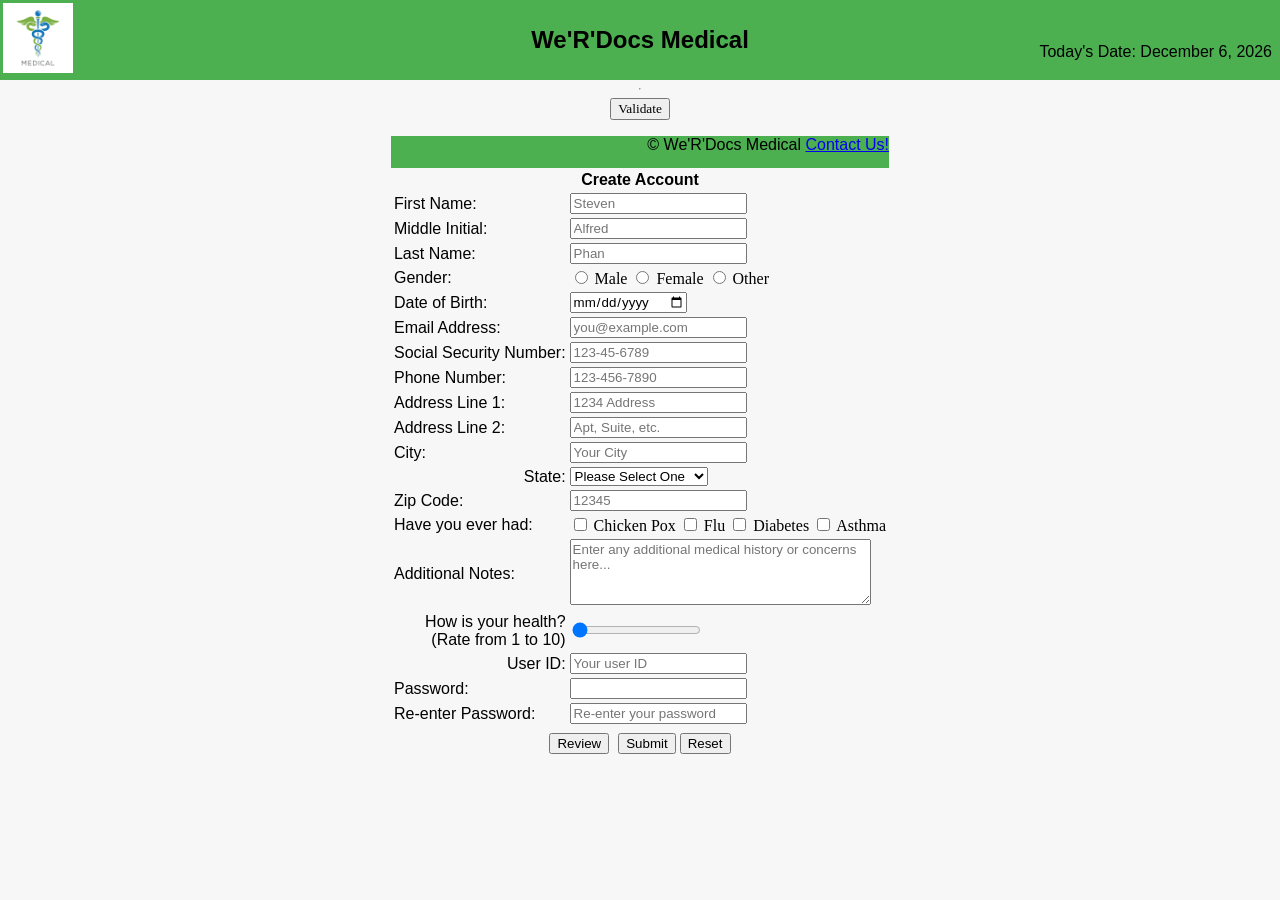
==== index.html @ 071a40e0 "Restore original index.html content" ====
<!DOCTYPE html>

<!--
Name: Steven Phan
Date created: 02/27/2026
Date last edited: 02/27/2026
Version: 1.0
Description: Homework 1 HTML
-->

<html lang="en">

<head>
    <link rel="stylesheet" href="hw3.css">
    <title>We'R'Docs Medical Registration</title>
</head>

<body>

<header>
    <table width="100%">
        <tr>
            <td valign="top" align="left" width="20%">
                <div class="image">
                    <img src="medical-logo.webp" alt="Clinic Logo" width="70px" id="logo">
                </div>
            </td>

            <td align="center">
                <h2>We'R'Docs Medical</h2>
            </td>

            <td valign="bottom" align="right" width="20%">
                <p>Today's Date: <span id="today"></span></p>
            </td>
        </tr>
    </table>
</header>

<hr>

<form action="thankyou.html">

    <center>
        <div class="format">

            <table>

<tr>
    <th colspan="4">Create Account</th>
</tr>

<tr>
    <td><label for="fname">First Name:</label></td>
    <td>
        <input 
        type="text" 
        name="fname" 
        id="fname" 
        minlength="1"
        maxlength="30" 
        required
        title="Letter, apostrophes, and dashes only"
        pattern="[a-zA-Z']{1,30}"
        onblur="validateFname()"
        placeholder="Steven"
        >
        <span class="error" id="fname-error"></span>
    </td>
</tr>

<tr>
    <td><label for="mi">Middle Initial:</label></td>
    <td>
        <input 
        type="text" 
        name="mini"
        id="mini" 
        maxlength="1" 
        title="Letters only"
        pattern="[a-zA-Z']{0,1}"
        onblur="validateMini()"
        placeholder="Alfred"
        >
        <span class="error" id="mini-error"></span>
    </td>
</tr>

<tr>
    <td><label for="lname">Last Name:</label></td>
    <td>
        <input 
        type="text" 
        name="lname" 
        id="lname" 
        minlength="1"
        maxlength="30" 
        required
        title="Letter, apostrophes, and dashes only"
        pattern="[a-zA-Z']{1,30}"
        onblur="validateLname()"
        placeholder="Phan"
        >
        <span class="error" id="lname-error"></span>
    </td>
</tr>

<tr>
    <td><label for="pgender">Gender:</label></td>
    <td>
        <input type="radio" id="g1" name="pgender" value="Male"> Male
        <input type="radio" id="g2" name="pgender" value="Female"> Female
        <input type="radio" id="g3" name="pgender" value="Other"> Other
    </td>
</tr>

<tr>
    <td><label for="dob">Date of Birth:</label></td>
    <td>
        <input 
        type="date" 
        id="dob" 
        name="dob"
        onblur="validateDob()"
        required
        placeholder="07/24/2013"
        >
        <span class="error" id="dob-error"></span>
    </td>
</tr>

<tr>
    <td><label for="email">Email Address:</label></td>
    <td>
        <input 
        type="email" 
        id="email" 
        name="email" 
        maxlength="50" 
        title="Please enter your email address" 
        required 
        placeholder="you@example.com"
        pattern="[a-z0-9._%+-]+@[a-z0-9.-]+\.[a-z]{2,20}$"
        onblur="validateEmail()"
        >
        <span class="error" id="email-error"></span>
    </td>
</tr>

<tr>
    <td><label for="ssn">Social Security Number:</label></td>
    <td>
        <input 
        type="password" 
        id="ssn" 
        name="ssn" 
        minlength="9" 
        maxlength="11" 
        required
        title="Numbers only" 
        placeholder="123-45-6789"
        onblur="validateSsn()"
        >
        <span class="error" id="ssn-error"></span>
    </td>
</tr>

<tr>
	<td><label for="phone">Phone Number:</label></td>
    <td>
        <input 
        type="text" 
        name="phone" 
        id="phone" 
        pattern="[0-9]{3}-[0-9]{3}-[0-9]{4}" 
        required 
        title="Please enter phone number" 
        placeholder="123-456-7890"
        onblur="validatePhone()"
        />
        <span class="error" id="phone-error"></span>
    </td>
</tr>

<tr>
    <td><label for="address1">Address Line 1:</label></td>
    <td>
        <input 
        type="text" 
        name="address1" 
        id="address1" 
        minlength="2"
        maxlength="30" 
        required 
        title="Please enter your address"
        placeholder="1234 Address"
        onblur="validateAddress1()"
        >
        <span class="error" id="address1-error"></span>
    </td>
</tr>

<tr>
    <td><label for="address2">Address Line 2:</label></td>
    <td>
        <input type="text" 
        name="address2" 
        id="address2" 
        minlength="2"
        maxlength="30" 
        required 
        title="Please enter your address"
        placeholder="Apt, Suite, etc."
        onblur="validateAddress2()"
        >
        <span class="error" id="address2-error"></span>
    </td>
</tr>

<tr>
    <td><label for="city">City:</label></td>
    <td>
        <input type="text" 
        name="city" 
        id="city" 
        maxlength="30" 
        required 
        placeholder="Your City">
    </td>
</tr>

<tr>
     <td class="td1"><label for="state">State:</Label></td>
     <td>
	     <select name="state" id="state" required>
           <option selected disabled>Please Select One</option>
           <option value="AL">Alabama</option>
           <option value="AK">Alaska</option>
           <option value="AZ">Arizona</option>
           <option value="AR">Arkansas</option>
           <option value="CA">California</option>
           <option value="CO">Colorado</option>
           <option value="CT">Connecticut</option>
           <option value="DE">Delaware</option>
           <option value="DC">District of Columbia</option>
           <option value="FL">Florida</option>
           <option value="GA">Georgia</option>
           <option value="GU">Guam</option>	
           <option value="HI">Hawaii</option>	
           <option value="ID">Idaho</option>	
           <option value="IL">Illinois</option>	
           <option value="IN">Indiana</option>	
           <option value="IA">Iowa</option>	
           <option value="KS">Kansas</option>	
           <option value="KY">Kentucky</option>	
           <option value="LA">Louisiana</option>	
           <option value="ME">Maine</option>	
           <option value="MD">Maryland</option>	
           <option value="MA">Massachusetts</option>	
           <option value="MI">Michigan</option>	
           <option value="MN">Minnesota</option>	
           <option value="MS">Mississippi</option>	
           <option value="MO">Missouri</option>
           <option value="MT">Montana</option>
           <option value="NE">Nebraska</option>
           <option value="NV">Nevada</option>	
           <option value="NH">New Hampshire</option>	
           <option value="NJ">New Jersey</option>	
           <option value="NM">New Mexico</option>	
           <option value="NY">New York</option>	
           <option value="NC">North Carolina</option>	
           <option value="ND">North Dakota</option>	
           <option value="OH">Ohio</option>	
           <option value="OK">Oklahoma</option>	
           <option value="OR">Oregon</option>	
           <option value="PA">Pennsylvania</option>	
           <option value="PR">Puerto Rico</option>	
           <option value="RI">Rhode Island</option>	
           <option value="SC">South Carolina</option>	
           <option value="SD">South Dakota</option>	
           <option value="TN">Tennessee</option>	
           <option value="TX">Texas</option>	
           <option value="UT">Utah</option>	
           <option value="VT">Vermont</option>	
           <option value="VA">Virginia</option>	
           <option value="WA">Washington</option>	
           <option value="WV">West Virginia</option>	
           <option value="WI">Wisconsin</option>	
           <option value="WY">Wyoming</option>	
        </select>
       </td>
 </tr>

<tr>
    <td><label for="zcode">Zip Code:</label></td>
    <td>
        <input 
        type="text" 
        name="zcode" 
        id="zcode" 
        minlength="5"
        maxlength="10" 
        required 
        title="Numbers and a dash only"
        placeholder="12345"
        pattern="^\d{5}(-\d{4})?$"
        onblur="validateZcode()"
        >
        <span class="error" id="zcode-error"></span>
    </td>
</tr>

<tr>
    <td><label for="history">Have you ever had:</label></td>
    <td>
        <input type="checkbox" id="option1" value="Chicken Pox"> Chicken Pox
        <input type="checkbox" id="option2" value="Flu"> Flu
        <input type="checkbox" id="option3" value="Diabetes"> Diabetes
        <input type="checkbox" id="option4" value="Asthma"> Asthma
    </td>
</tr>

<tr>
    <td><label for="notes">Additional Notes:</label></td>
    <td>
        <textarea id="notes" name="notes" rows="4" cols="35" placeholder="Enter any additional medical history or concerns here..."></textarea>
    </td>
</tr>

<tr>
    <td class="td1"><label for="range">How is your health?<br/>(Rate from 1 to 10)</label></td>
    <td>
	    <input
	    type="range"
	    name="range"
	    id="range"
        min="1"
        max="10"
        value="0"
       />
       <span id="range-slider"></span>
     </td>
 </tr>

<tr>
    <td class="td1"><label for="uid">User ID:</label></td>
    <td>
        <input
            type="text"
            name="uid"
            id="uid"
            maxlength="20"
            required
            title="Please enter a user ID:"
            placeholder="Your user ID"
        />
        <span class="error" id="uid-error"></span>
    </td>
</tr>

<tr>
    <td><label for="pword">Password:</label></td>
    <td>
        <input 
        type="password" 
        name="pword" 
        id="pword" 
        minlength="10" 
        required
        onblur="validatePword()"
        oninput="validatePword()"
        onfocus="validatePword()"
        >
        <span class="error" id="pword-error"></span>
    </td>
</tr>

<tr>
    <td><label for="pword_confirm">Re-enter Password:</label></td>
    <td>
        <input 
        type="password" 
        name="pword_confirm" 
        id="pword_confirm" 
        minlength="10" 
        required 
        placeholder="Re-enter your password"
        onblur="validatePwordConfirm()"
        oninput="validatePwordConfirm()"
        onfocus="validatePwordConfirm()"
        >
        <span class="error" id="pword_confirm-error"></span>
    </td>
</tr>

<tr>
    <td colspan="4">
        <center>
            <input type="button" name="review" id="review" value="Review" onclick="reviewInput()">
            <input type="submit" name="submit" value="Submit">
            <input type="reset" name="reset" value="Reset">
        </center>
    </td>
</tr>

<tr>
    <td colspan="4">
        <div class="pword-message"> 
            <span id="msg1"></span> <br/>
            <span id="msg2"></span> <br/>
            <span id="msg3"></span> <br/>
            <span id="msg4"></span> <br/>
        </div>
    </td>
</tr>

<tr>
    <td colspan="4">
        <center>
            <p id="showInput"></p>
        </center>
    </td>
</tr>
<input type="button" 
name="validate" 
id="validate" 
value="Validate" 
style="font-family: pick a font;" 
onclick="validateEverything()">
<footer>
    <p>&#169; We'R'Docs Medical <a href="contact.html">Contact Us!</a></p>
</footer>

<div id="alert-box">
    <div id="alert-content">
        <h4>Please fill out all required fields. </h4>
        <button id="close-alert">OK</button>
    </div>
</div>

<script src="hw3.js"></script>

</body>
</html>
---- hw3.css ----
/*
Name: Steven Phan
Date created: 02/27/2026
Date last edited: 02/27/2026
Version: 1.0
Description: Homework 1 CSS
*/

header {
    width: 100%;
    background-color: #4CAF50; 
}

body {
    display: flex;
    flex-direction: column;
    align-items: center;
    background: #F7F7F7;
    margin: 0;
    height: 100%;
    min-height: 100vh; 
}

form {
    flex-grow: 1;
}

h1, h2 {
    text-align: center;
    font-family: Arial, sans-serif;
    font-weight: bold;
    flex-grow: 1;
}

main {
    text-align: center;
    font-family: sans-serif;
    font-weight: normal;
    flex-grow: 1;
}

.image {
    text-align: left;
}

.td1 {
    text-align: right;
    font-family: "optima", sans-serif;
    font-weight: normal;
}

th {
    text-align: center;
    font-family: Arial, sans-serif;
}

footer {
    position: flex;
    bottom: 0;
    width: 100%;
    background-color: #4CAF50;
    height: 2.0rem;
}

#footer {
    text-align: right;
    font-family: "optima", sans-serif;
    font-weight: normal;
    margin-right: 10px;
}

label {
    text-align: right;
    font-family: "optima", sans-serif;
    font-weight: normal;
}

input {
    text-align: left;
    font-family: "optima", sans-serif;
    font-weight: normal;
}

textarea {
    text-align: left;
    font-family: "optima", sans-serif;
    font-weight: normal;
}

#today {
    text-align: left;
    font-family: "optima", sans-serif;
    font-weight: normal;
    margin-right: 5px;
}

p {
    text-align: right;
    font-family: "optima", sans-serif;
    font-weight: normal;
}

.error {
    color: red;
    font-size: 12px;
    font-family: Arial, sans-serif;
    font-weight: normal;
}

.pword-message {
    text-align: left;
    font-family: Arial, sans-serif;
    font-weight: normal;
    position: relative;
    left: 20px;
    background: transparent;
    padding: 10px;
    border-spacing: 2px;
    border-radius: 20px;
    color: #333;
}

#review {
    margin-top: 5px;
    margin-right: 5px;
}

table.output {
    margin: 20px auto;
    border-collapse: collapse;
}

.output th {
    background-color: #4CAF50;
    color: white;
}

.output td {
    border: 1px solid #ccc;
}

td.output {
    width: 500px;
    background-color: #ffffff;
    padding: 10px;
    border-spacing: 2px;
}

#alert-box {
    display: none;
    position: fixed;
    z-index: 9999;
    left: 0;
    top: 0;
    width: 100%;
    height: 100%;
    overflow: auto;
    background-color: transparent;
}

#alert-content {
    background-color: #fefefe;
    border-radius: 10px;
    width: 400px;
    height: 200px;
    margin: auto;
    margin-top: 150px;
    padding: 25px;
    text-align: center;
}

#alert-content h4 {
    font-size: 28px;
    text-align: center;
    font-family: Arial, sans-serif;
    font-weight: normal;
}

#close-alert {
    background-color: #4CAF50;
    border-width: 1px;
    border-style: solid;
    color: white;
    border-color: #388E3C;
    font-size: 18px;
    font-weight: bold;
    height: 45px;
    width: 100px;
    border-radius: 8px;
    cursor: pointer;
    margin-top: 20px;
    text-align: center;
    font-family: Arial, sans-serif;
}

.pword-message {
    text-align: right;
    font-family: Arial, sans-serif;
    font-weight: normal;
    position: relative;
    left: 20px;
    background: transparent;
    padding: 10px;
    border-spacing: 2px;
    border-radius: 10px;
    color: red;
}

table.output,
tr.output,
td.output {
    width: 500px;
    background-color: #ffffff;
    padding: 10px;
    border-spacing: 2px;
    border-radius: 20px;
    color: #333333;
}

td.outputdata {
    padding: 10px;
    text-align: left;
    font-family: Arial, sans-serif;
    font-weight: normal;
    color: #333333;
}
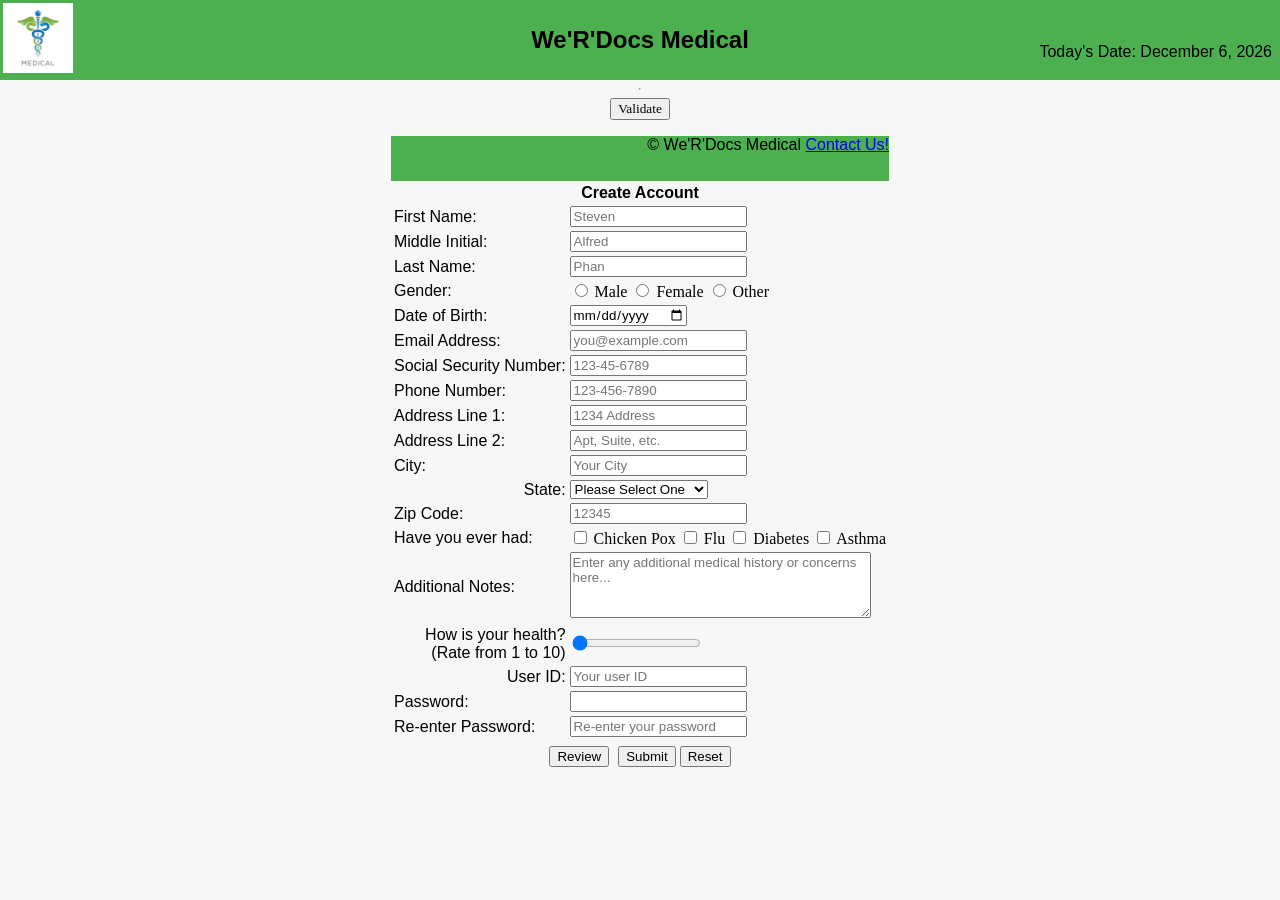
==== commit 75b2f45f: "Update index.html" ====
--- a/index.html
+++ b/index.html
@@ -421,15 +421,14 @@
         </center>
     </td>
 </tr>
+				
 <input type="button" 
 name="validate" 
 id="validate" 
 value="Validate" 
 style="font-family: pick a font;" 
 onclick="validateEverything()">
-<footer>
-    <p>&#169; We'R'Docs Medical <a href="contact.html">Contact Us!</a></p>
-</footer>
+				
 
 <div id="alert-box">
     <div id="alert-content">
@@ -438,6 +437,10 @@
     </div>
 </div>
 
+<footer>
+    <p>&#169; We'R'Docs Medical <a href="contact.html">Contact Us!</a></p>
+</footer>
+
 <script src="hw3.js"></script>
 
 </body>
--- a/hw3.css
+++ b/hw3.css
@@ -59,14 +59,15 @@
     bottom: 0;
     width: 100%;
     background-color: #4CAF50;
-    height: 2.0rem;
+    height: 45px;
 }
 
 #footer {
-    text-align: right;
-    font-family: "optima", sans-serif;
-    font-weight: normal;
-    margin-right: 10px;
+    text-align: center;
+    font-family: "optima", sans-serif;
+    font-weight: normal;
+    margin: 0;
+    padding-top: 10px;
 }
 
 label {
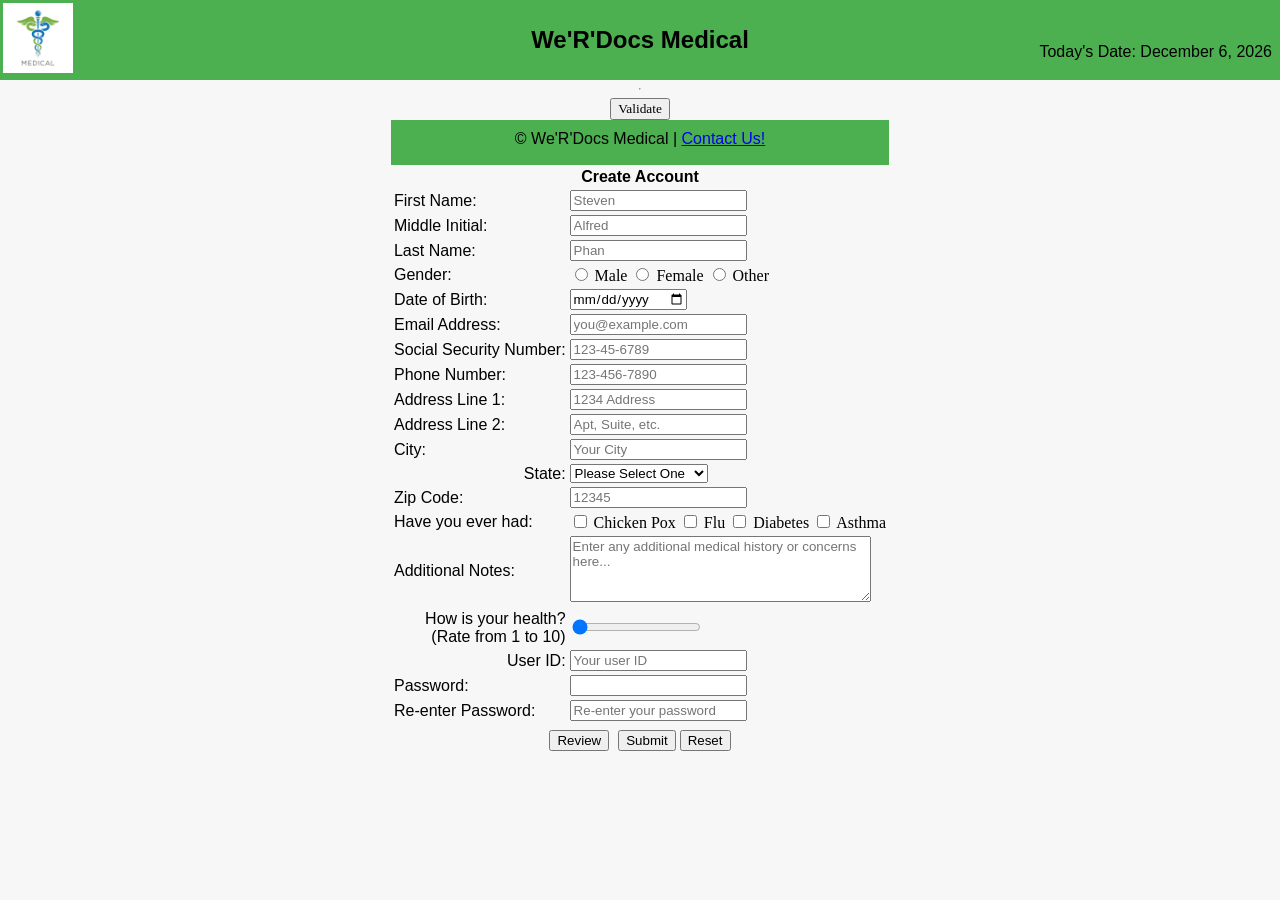
==== commit 174ed806: "Fix HTML formatting and structure" ====
--- a/index.html
+++ b/index.html
@@ -438,7 +438,9 @@
 </div>
 
 <footer>
-    <p>&#169; We'R'Docs Medical <a href="contact.html">Contact Us!</a></p>
+   <p id="footer">&copy; We'R'Docs Medical | 
+      <a href="contact.html">Contact Us!</a>
+   </p>
 </footer>
 
 <script src="hw3.js"></script>
--- a/hw3.css
+++ b/hw3.css
@@ -55,8 +55,6 @@
 }
 
 footer {
-    position: flex;
-    bottom: 0;
     width: 100%;
     background-color: #4CAF50;
     height: 45px;
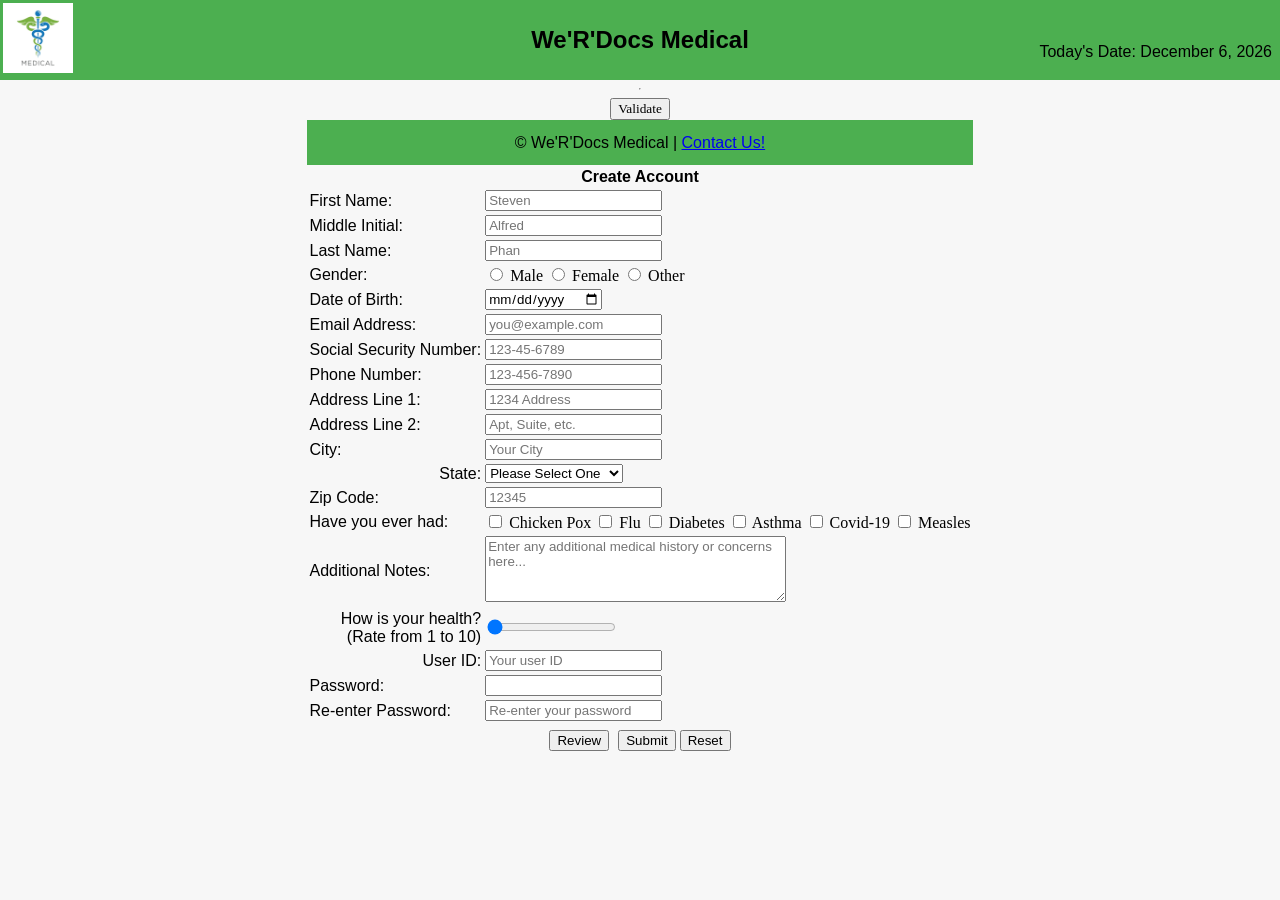
==== commit ed5f000b: "Update index.html" ====
--- a/index.html
+++ b/index.html
@@ -317,6 +317,8 @@
         <input type="checkbox" id="option2" value="Flu"> Flu
         <input type="checkbox" id="option3" value="Diabetes"> Diabetes
         <input type="checkbox" id="option4" value="Asthma"> Asthma
+		<input type="checkbox" id="option5" value="Covid-19"> Covid-19
+		<input type="checkbox" id="option6" value="Measles"> Measles
     </td>
 </tr>
 
--- a/hw3.css
+++ b/hw3.css
@@ -61,11 +61,9 @@
 }
 
 #footer {
-    text-align: center;
-    font-family: "optima", sans-serif;
-    font-weight: normal;
     margin: 0;
-    padding-top: 10px;
+    text-align: center;
+    line-height: 45px; 
 }
 
 label {
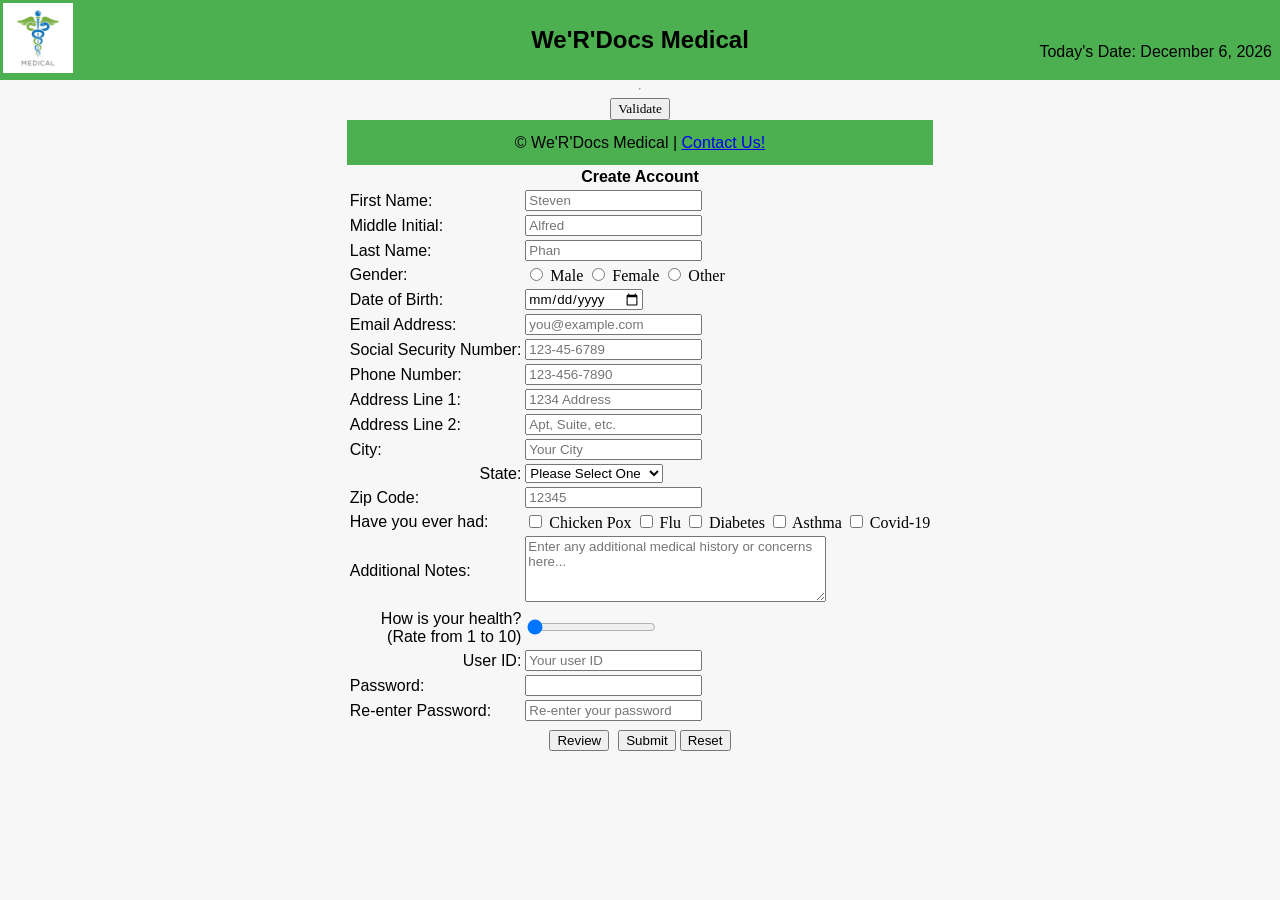
==== commit 97c4151c: "Fix HTML formatting and structure" ====
--- a/index.html
+++ b/index.html
@@ -318,7 +318,6 @@
         <input type="checkbox" id="option3" value="Diabetes"> Diabetes
         <input type="checkbox" id="option4" value="Asthma"> Asthma
 		<input type="checkbox" id="option5" value="Covid-19"> Covid-19
-		<input type="checkbox" id="option6" value="Measles"> Measles
     </td>
 </tr>
 
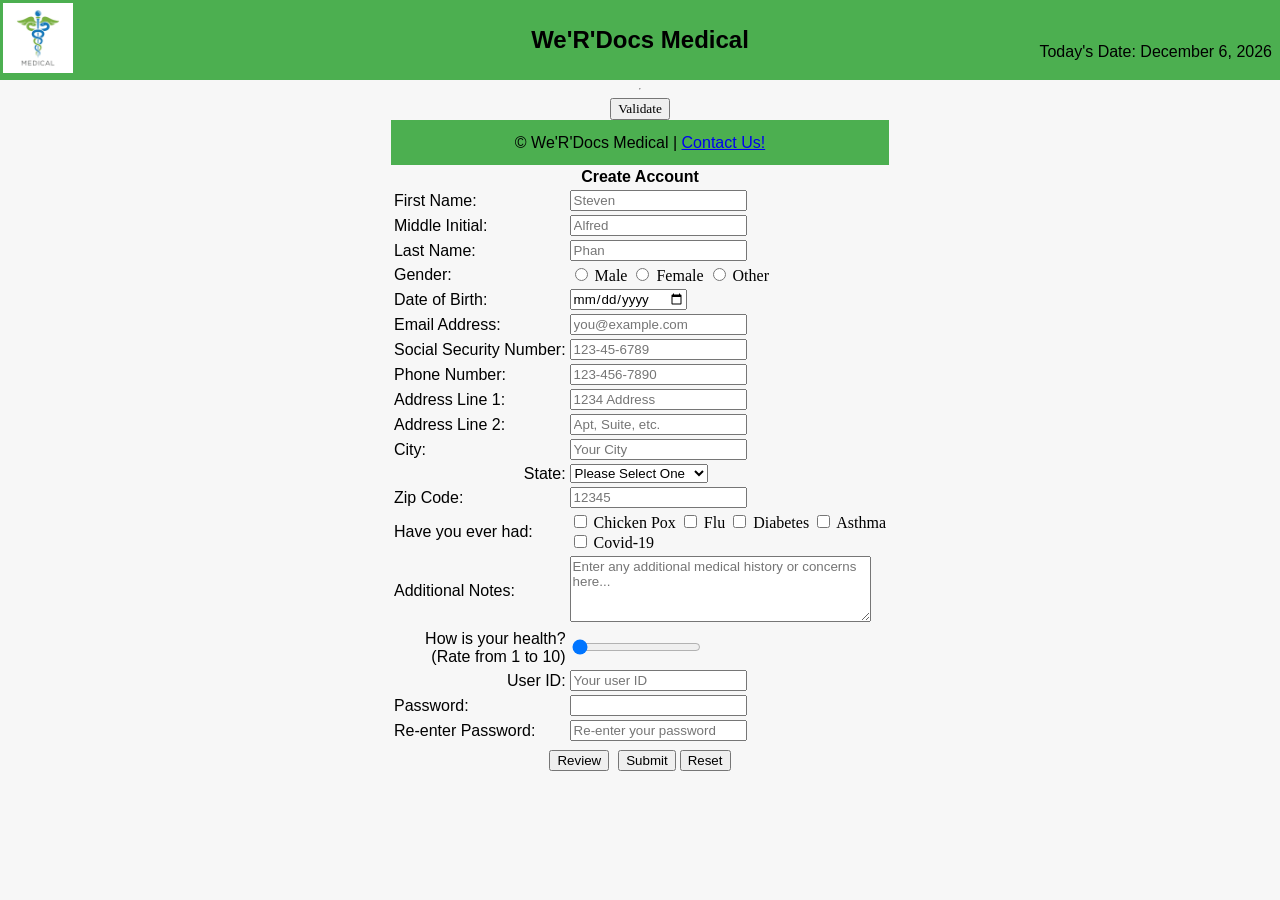
==== commit ea60a29f: "Update index.html" ====
--- a/index.html
+++ b/index.html
@@ -317,6 +317,7 @@
         <input type="checkbox" id="option2" value="Flu"> Flu
         <input type="checkbox" id="option3" value="Diabetes"> Diabetes
         <input type="checkbox" id="option4" value="Asthma"> Asthma
+		<br>
 		<input type="checkbox" id="option5" value="Covid-19"> Covid-19
     </td>
 </tr>
